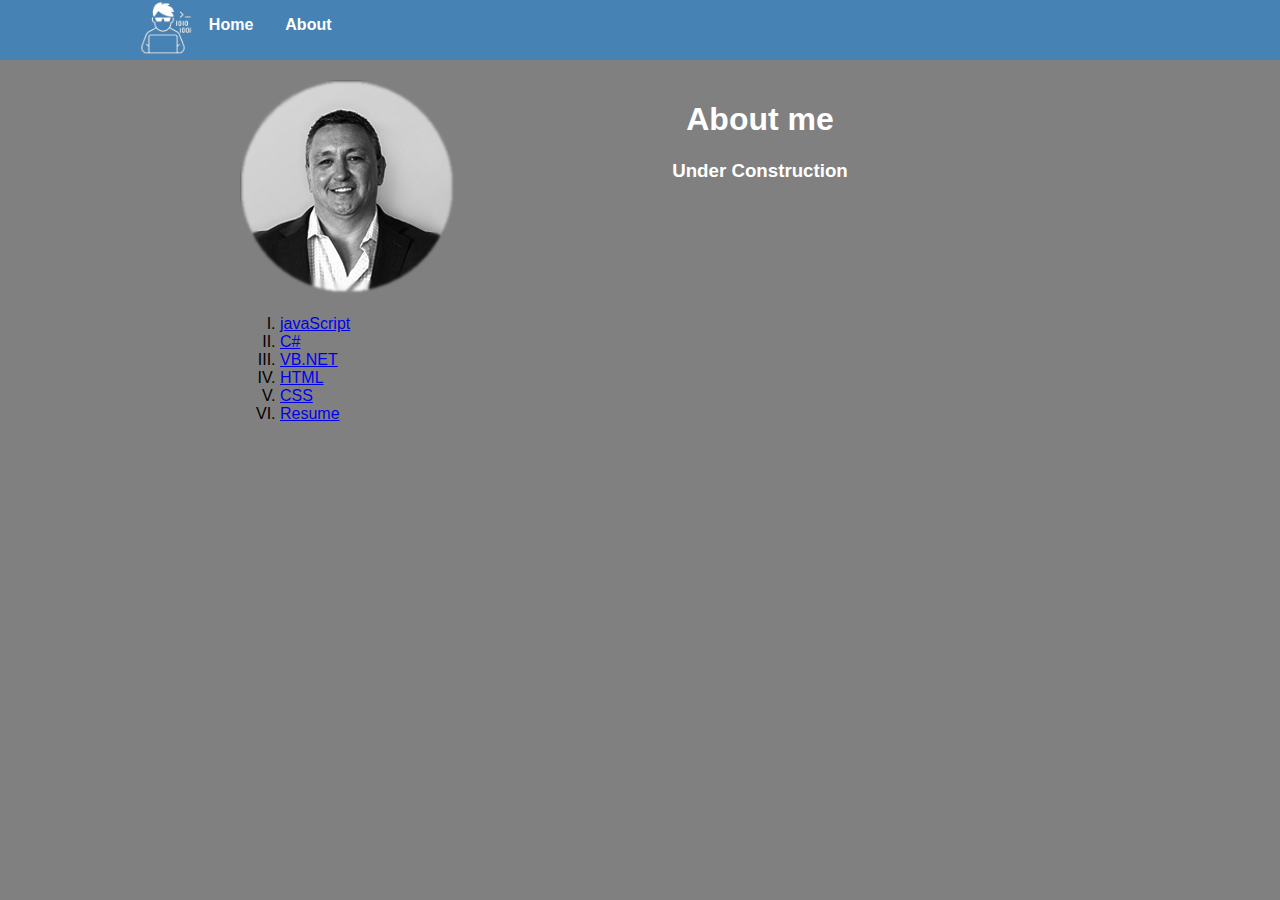
==== about.html @ 1d70854c "Add additional pages, css, and updated images" ====
<html>
    <head>
        <meta charset="utf-8">
        <title>About Brandon</title>
        <meta name="author" content="Brandon Stacy">
        <meta name="viewport" content="width=device-width, initial-scale=1">
        <link rel="stylesheet" type="text/css" href="ProfileStyle.css">
    </head>

    <body>
        <header id="mainheader">
            <nav>
                <ul>
                    <li><img src="images/Programmer.png" height="55" /></li>
                    <li><a href="index.html">Home</a></li>
                    <li><a href="about.html">About</a></li>
                    
            </nav>
        </header>
        <div style="width:800px;margin-left: auto;margin-right: auto;">
            <aside id="leftmenu">
                <a href="index.html"><img src="images/Brandon.png" /></a>
                
                <header>
                    <h4 style="text-align: center; color:white;"></h4>
                </header>
                <ol type="I">
                    <li><a href="javascript.html">javaScript</a></li>
                    <li><a href="C-Sharp.html">C#</a></li>
                    <li><a href="vb.html">VB.NET</a></li>
                    <li><a href="html.html">HTML</a></li>
                    <li><a href="css.html">CSS</a></li>
                    <li><a href="Brandon Stacy - Resume.pdf">Resume</a></li>
                </ol>
            </aside>
            <main id="main">
                <header>
                    <h1 style ="text-align: center;">About me</h1>
                </header>
                <h3 style = "text-align: center;">Under Construction</h3>
                <p> 
                </p>
                <p>
                    
                </p>
                <p>
                    
                </p>                
                <p></p>
            </article>

                
            </main>    
    </div>
    </body>

</html>
---- ProfileStyle.css ----
body {
    margin-top: 0px;
    font-family: 'Segoe UI', Tahoma, Geneva, Verdana, sans-serif;
    margin-left: auto;
    margin-right: auto;
    background-color: gray
}

.center {
    display: block;
    margin-left: auto;
    margin-right: auto;
    width: 50%;
  }

#mainheader {
    background-color: steelblue;
}

nav {
    height: 60px;
    width: 1000px;
    margin: 0 auto 20px;
}

nav > ul {
    list-style-type: none;
    margin: 0;
    padding: 0px;
    overflow: hidden;
}

nav > ul > li {
    float: left;
}

nav > ul > li a {
    display: block;
    color: white;
    text-align: center;
    padding: 16px;
    text-decoration: none;
    font-weight: bold;
}

#leftmenu {
    float: left;
    width: 30%;
    margin-bottom: 20px;
}

#main {
    float: right;
    width: 70%;
    margin-bottom: 20px;
}

h1,
h2,
h3 {
    color: white
}
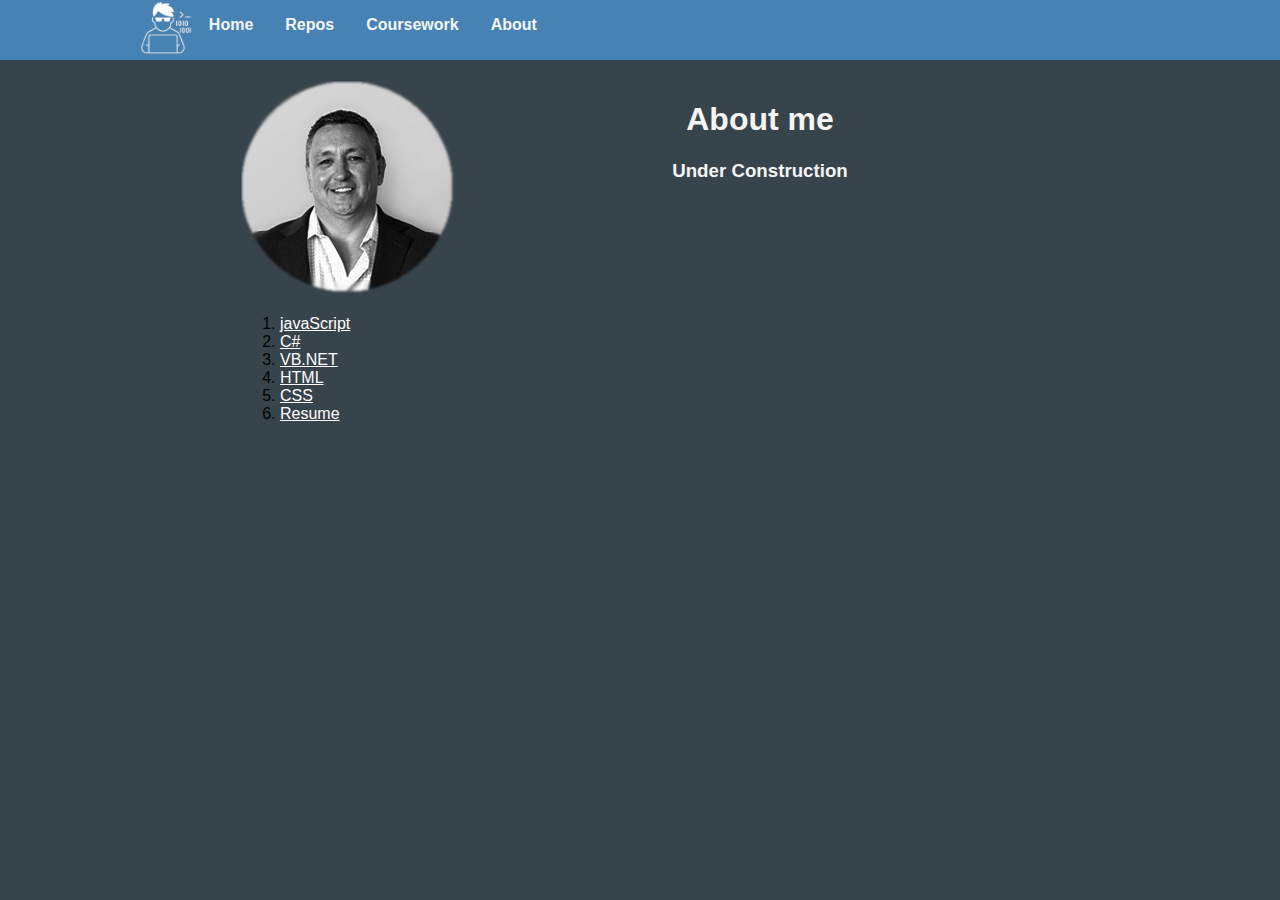
==== commit bdfd4e30: "updated content/modified CSS" ====
--- a/about.html
+++ b/about.html
@@ -13,6 +13,8 @@
                 <ul>
                     <li><img src="images/Programmer.png" height="55" /></li>
                     <li><a href="index.html">Home</a></li>
+                    <li><a href="repos.html">Repos</a></li>
+                    <li><a href="coursework.html">Coursework</a></li>
                     <li><a href="about.html">About</a></li>
                     
             </nav>
@@ -24,7 +26,7 @@
                 <header>
                     <h4 style="text-align: center; color:white;"></h4>
                 </header>
-                <ol type="I">
+                <ol type="none">
                     <li><a href="javascript.html">javaScript</a></li>
                     <li><a href="C-Sharp.html">C#</a></li>
                     <li><a href="vb.html">VB.NET</a></li>
--- a/ProfileStyle.css
+++ b/ProfileStyle.css
@@ -1,9 +1,12 @@
+a {
+    color: white;
+}
 body {
     margin-top: 0px;
     font-family: 'Segoe UI', Tahoma, Geneva, Verdana, sans-serif;
     margin-left: auto;
     margin-right: auto;
-    background-color: gray
+    background-color: #38444c;
 }
 
 .center {
@@ -24,7 +27,7 @@
 }
 
 nav > ul {
-    list-style-type: none;
+    list-style-type:none;
     margin: 0;
     padding: 0px;
     overflow: hidden;
@@ -36,11 +39,18 @@
 
 nav > ul > li a {
     display: block;
-    color: white;
+    color: whitesmoke;
     text-align: center;
     padding: 16px;
     text-decoration: none;
     font-weight: bold;
+}
+
+#main {
+    float: right;
+    width: 70%;
+    margin-bottom: 20px;
+    color: lightgrey;
 }
 
 #leftmenu {
@@ -49,15 +59,10 @@
     margin-bottom: 20px;
 }
 
-#main {
-    float: right;
-    width: 70%;
-    margin-bottom: 20px;
-}
 
 h1,
 h2,
 h3 {
-    color: white
+    color: whitesmoke;
 }
 
